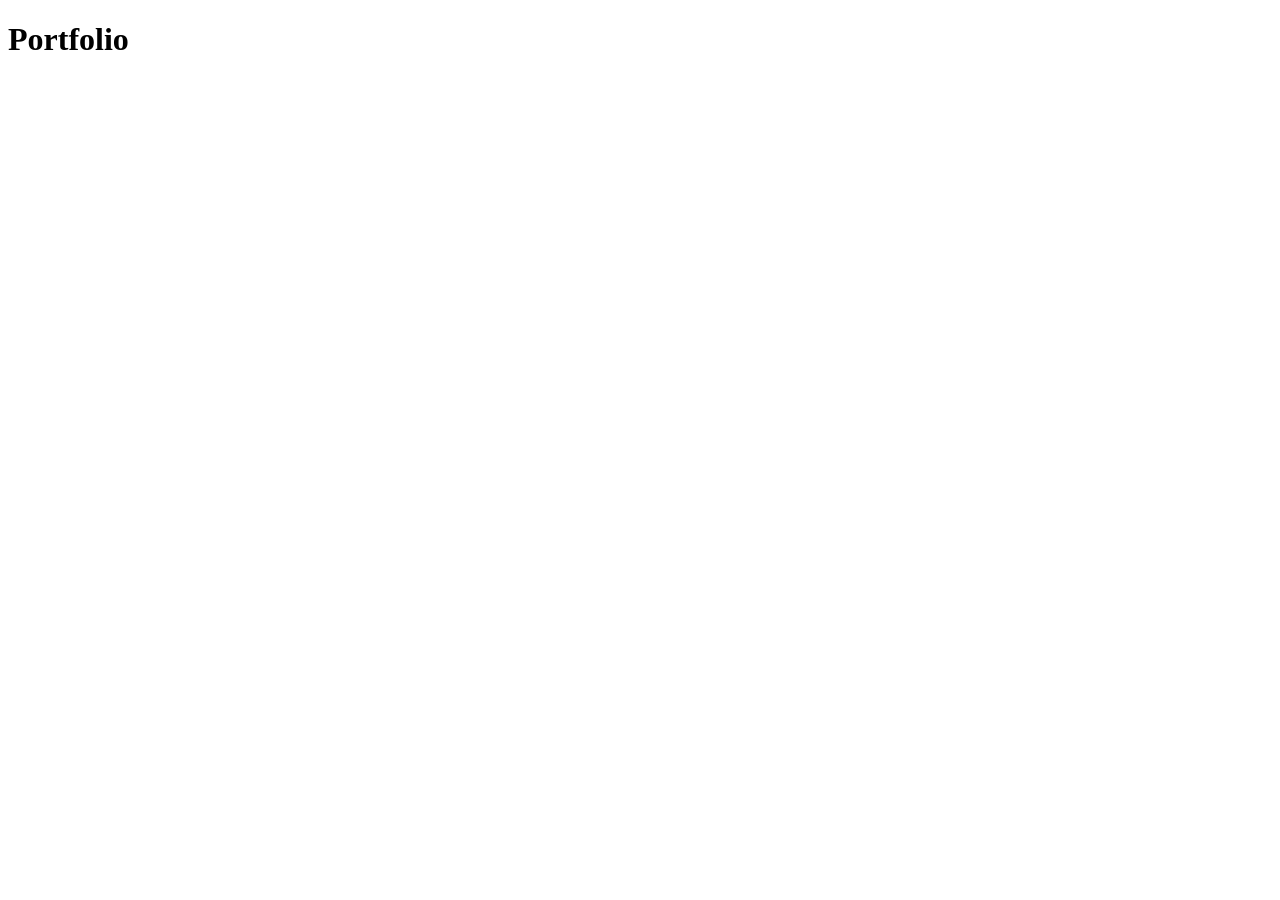
==== index.html @ 0e701edc "added h1" ====
<!DOCTYPE html>
<html>
  <head>
    <title> My First Website</title>
    <!--this is a notes bracket-->
    <meta name="description" content="This is my website">
    <meta name="author" content="Jonathan Padrino">
    <meta name="keywords" content="html, css, java">
    <meta charset="UTF-8">
  </head>
  <body>
<header>
    <h1>Portfolio</h1>
    <nav></nav>
</header>
<main></main>
<footer></footer>
  </body>
</html>
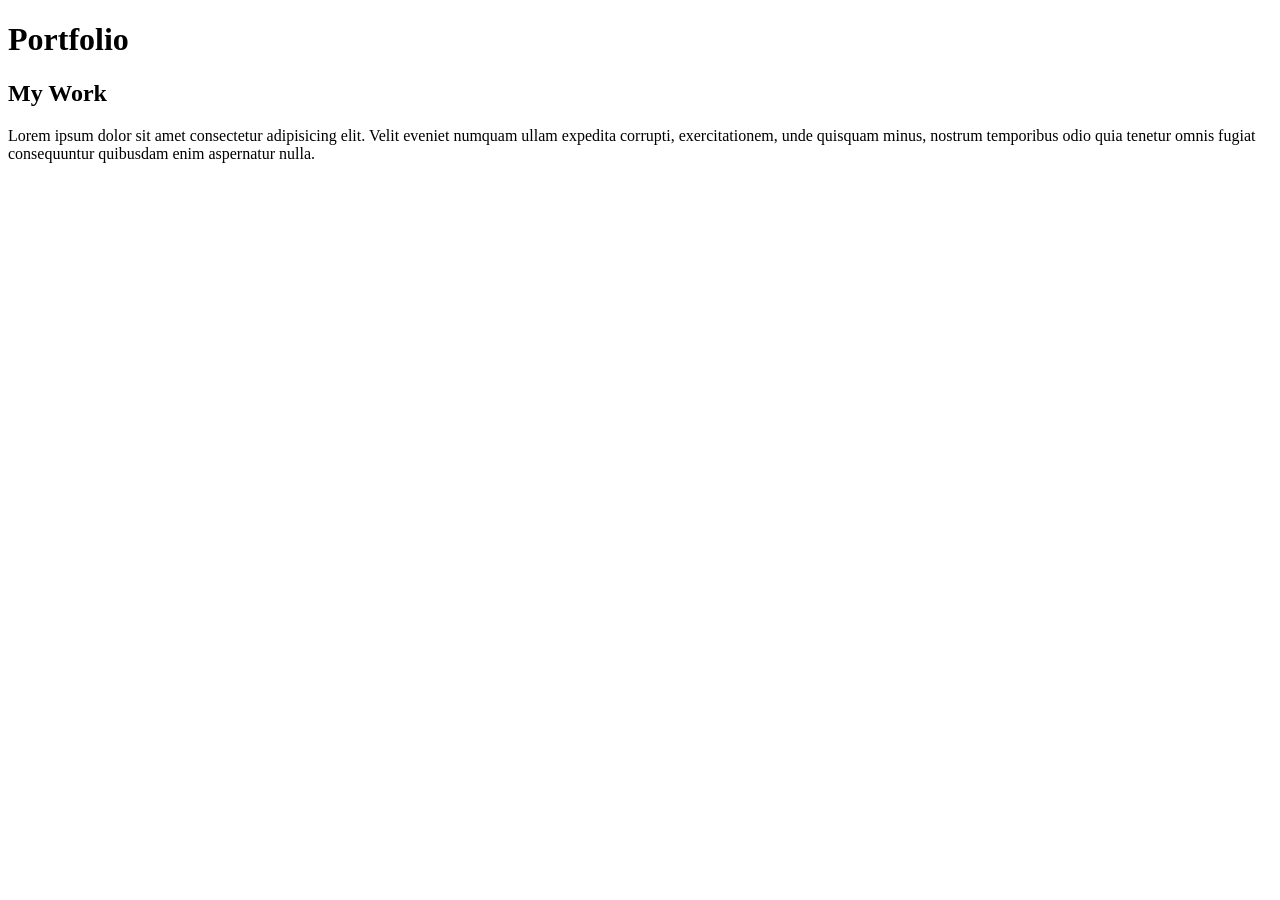
==== commit c7aa125d: "added paragraph" ====
--- a/index.html
+++ b/index.html
@@ -13,7 +13,12 @@
     <h1>Portfolio</h1>
     <nav></nav>
 </header>
-<main></main>
+<main>
+    <section>
+        <h2>My Work</h2>
+        <p>Lorem ipsum dolor sit amet consectetur adipisicing elit. Velit eveniet numquam ullam expedita corrupti, exercitationem, unde quisquam minus, nostrum temporibus odio quia tenetur omnis fugiat consequuntur quibusdam enim aspernatur nulla.</p>
+    </section>
+</main>
 <footer></footer>
   </body>
 </html>
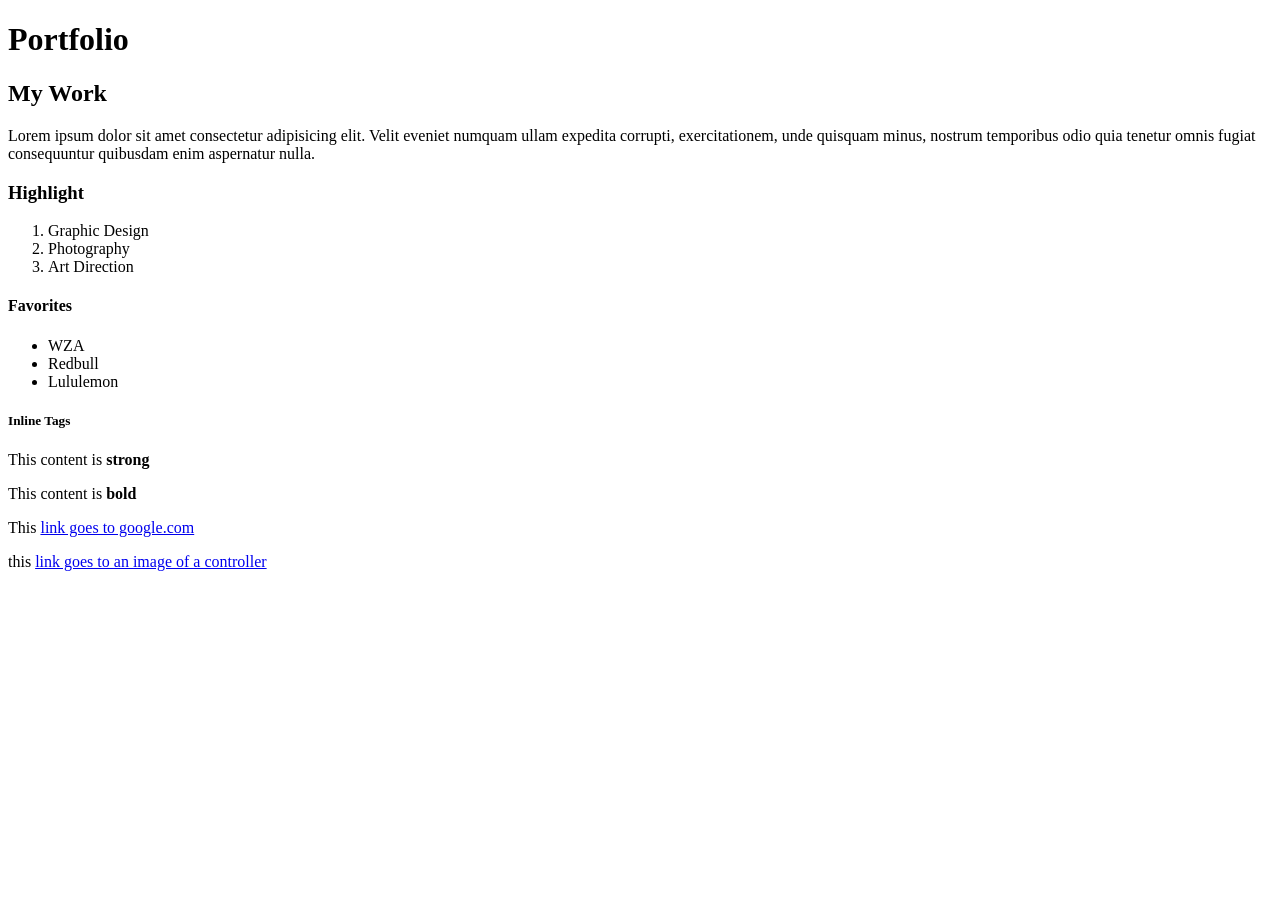
==== commit b49cf1d1: "finished" ====
--- a/index.html
+++ b/index.html
@@ -18,6 +18,30 @@
         <h2>My Work</h2>
         <p>Lorem ipsum dolor sit amet consectetur adipisicing elit. Velit eveniet numquam ullam expedita corrupti, exercitationem, unde quisquam minus, nostrum temporibus odio quia tenetur omnis fugiat consequuntur quibusdam enim aspernatur nulla.</p>
     </section>
+    <section>
+        <h3>Highlight</h3>
+        <ol>
+            <li>Graphic Design</li>
+            <li>Photography</li>
+            <li>Art Direction</li>
+        </ol>
+    </section>
+    <section>
+        <h4>Favorites</h4>
+        <ul>
+            <li>WZA</li>
+            <li>Redbull</li>
+            <li>Lululemon</li>
+        </ul>
+    </section>
+    <section>
+        <h5>Inline Tags</h5>
+        <p>This content is <strong>strong</strong></p>
+        <p>This content is <b>bold</b></p>
+        <p>This <a href="http://www.google.com">link goes to google.com</a></p>
+        <p>this <a href="https://images.pexels.com/photos/4219882/pexels-photo-4219882.jpeg" target="_blank">link goes to an image of a controller</a></p>
+        <p></p>
+    </section>
 </main>
 <footer></footer>
   </body>
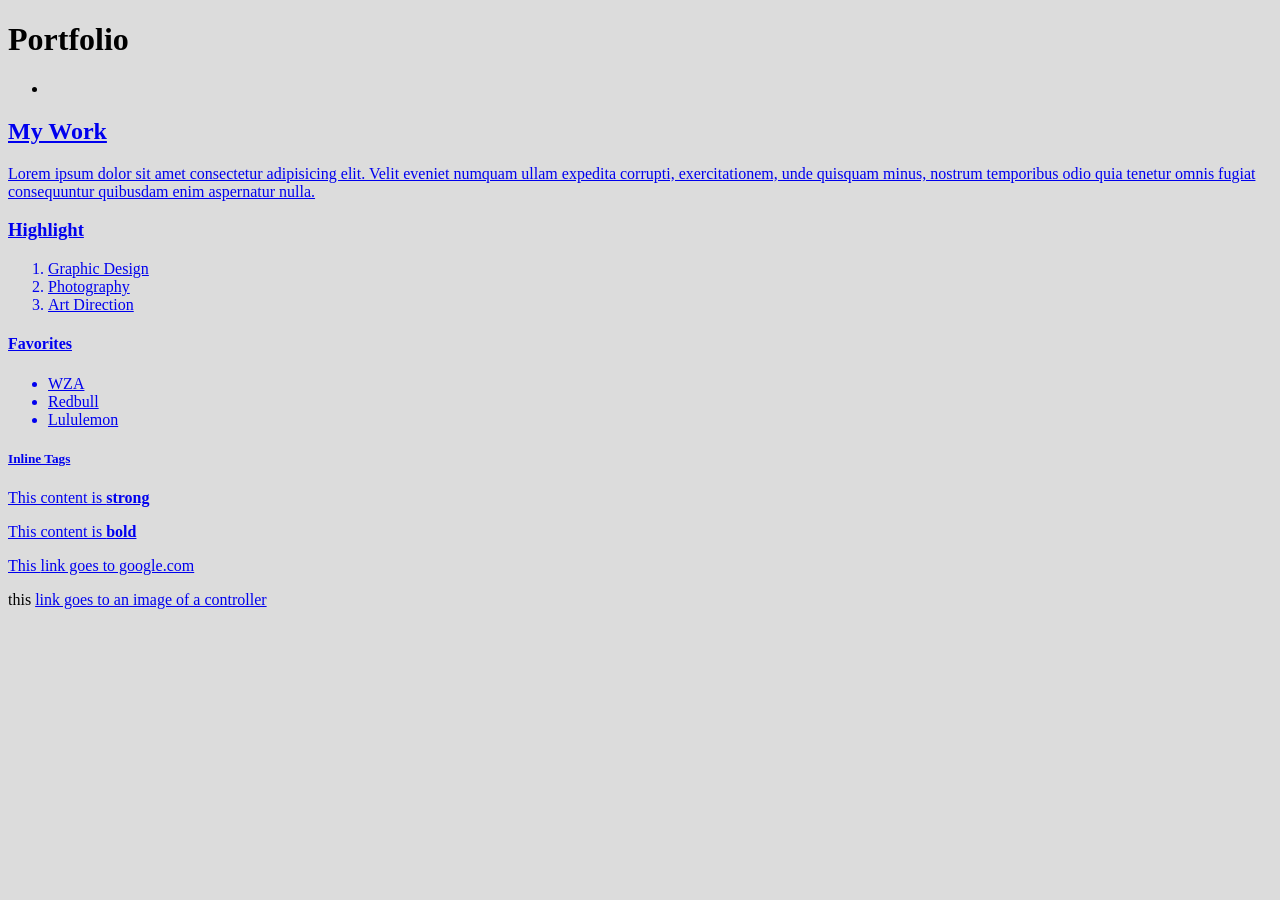
==== commit 72cf7989: "css and color" ====
--- a/index.html
+++ b/index.html
@@ -7,11 +7,19 @@
     <meta name="author" content="Jonathan Padrino">
     <meta name="keywords" content="html, css, java">
     <meta charset="UTF-8">
+    <style>
+       body {background-color: gainsboro;}
+    </style>
+    <link rel="stylesheet" href="css/style.css">
   </head>
   <body>
 <header>
     <h1>Portfolio</h1>
-    <nav></nav>
+    <nav>
+        <ul>
+            <li><a href="#section1"Section 1</li>
+        </ul>
+    </nav>
 </header>
 <main>
     <section>
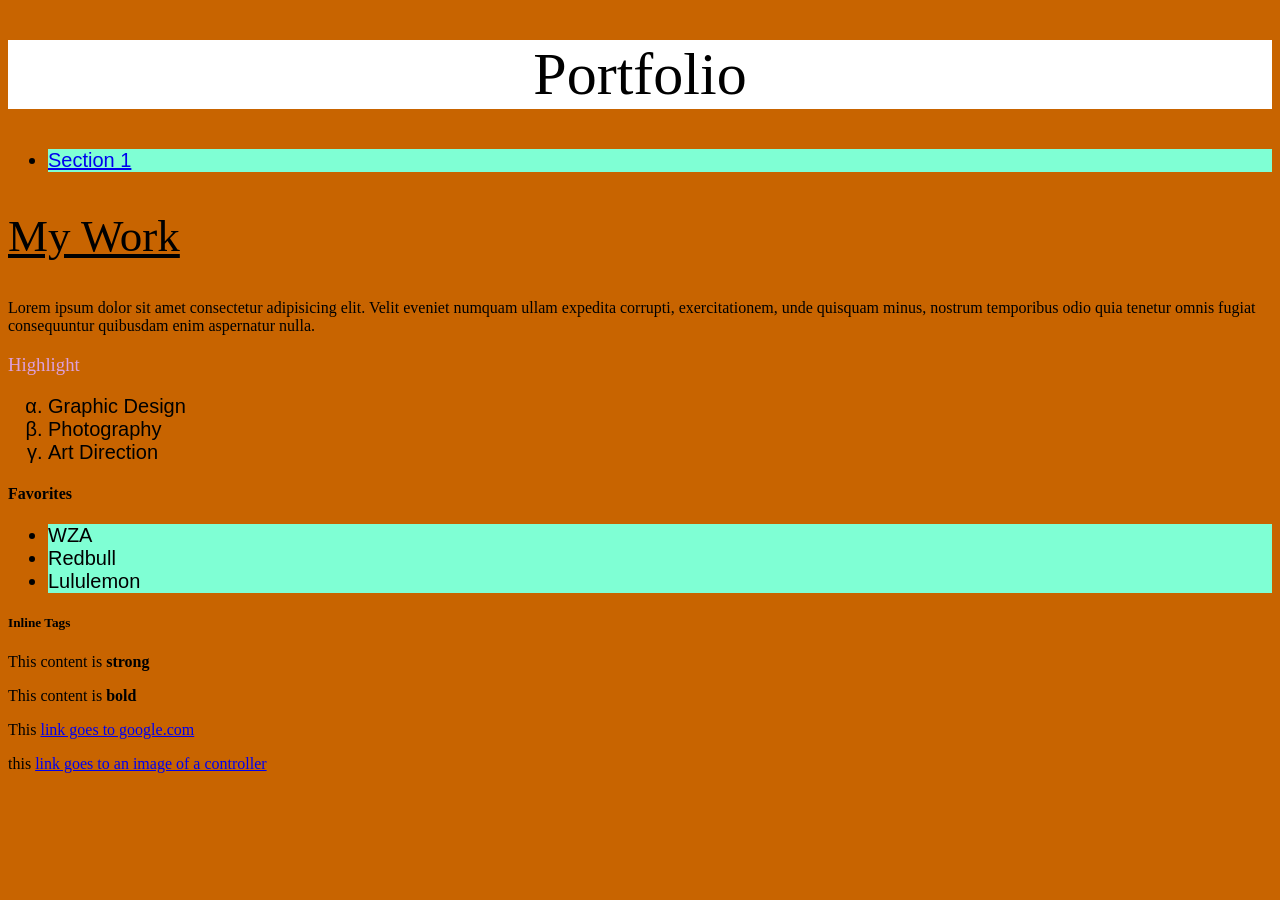
==== commit fa62630b: "Updated" ====
--- a/index.html
+++ b/index.html
@@ -10,19 +10,19 @@
     <style>
        body {background-color: gainsboro;}
     </style>
-    <link rel="stylesheet" href="css/style.css">
+    <link rel="stylesheet" href="style.css">
   </head>
   <body>
 <header>
     <h1>Portfolio</h1>
     <nav>
         <ul>
-            <li><a href="#section1"Section 1</li>
+            <li><a href="#section1">Section 1</a></li>
         </ul>
     </nav>
 </header>
 <main>
-    <section>
+    <section id="section1">
         <h2>My Work</h2>
         <p>Lorem ipsum dolor sit amet consectetur adipisicing elit. Velit eveniet numquam ullam expedita corrupti, exercitationem, unde quisquam minus, nostrum temporibus odio quia tenetur omnis fugiat consequuntur quibusdam enim aspernatur nulla.</p>
     </section>
--- a/style.css
+++ b/style.css
@@ -0,0 +1,39 @@
+@import url('https://fonts.googleapis.com/css2?family=Gotu&family=Raleway:ital,wght@0,100..900;1,100..900&display=swap');
+
+body{
+    background-color: rgb(200, 100, 0, 1.0);
+}
+
+h1,h2,h3{
+    font-family: "roboto", fantasy;
+    font-weight: 200;
+}
+
+h1{
+    background-color: #ffffff;
+    text-align: center;
+    font-size: 60px;
+}
+
+h2 {
+    text-decoration: underline;
+    font-size: 45px;
+}
+
+h3 {color: plum
+
+}
+
+li{
+    font-family: sans-serif;
+    font-size: 20px;
+
+}
+
+ul li{
+    background-color: aquamarine;
+}
+
+ol li{
+    list-style: lower-greek;
+}
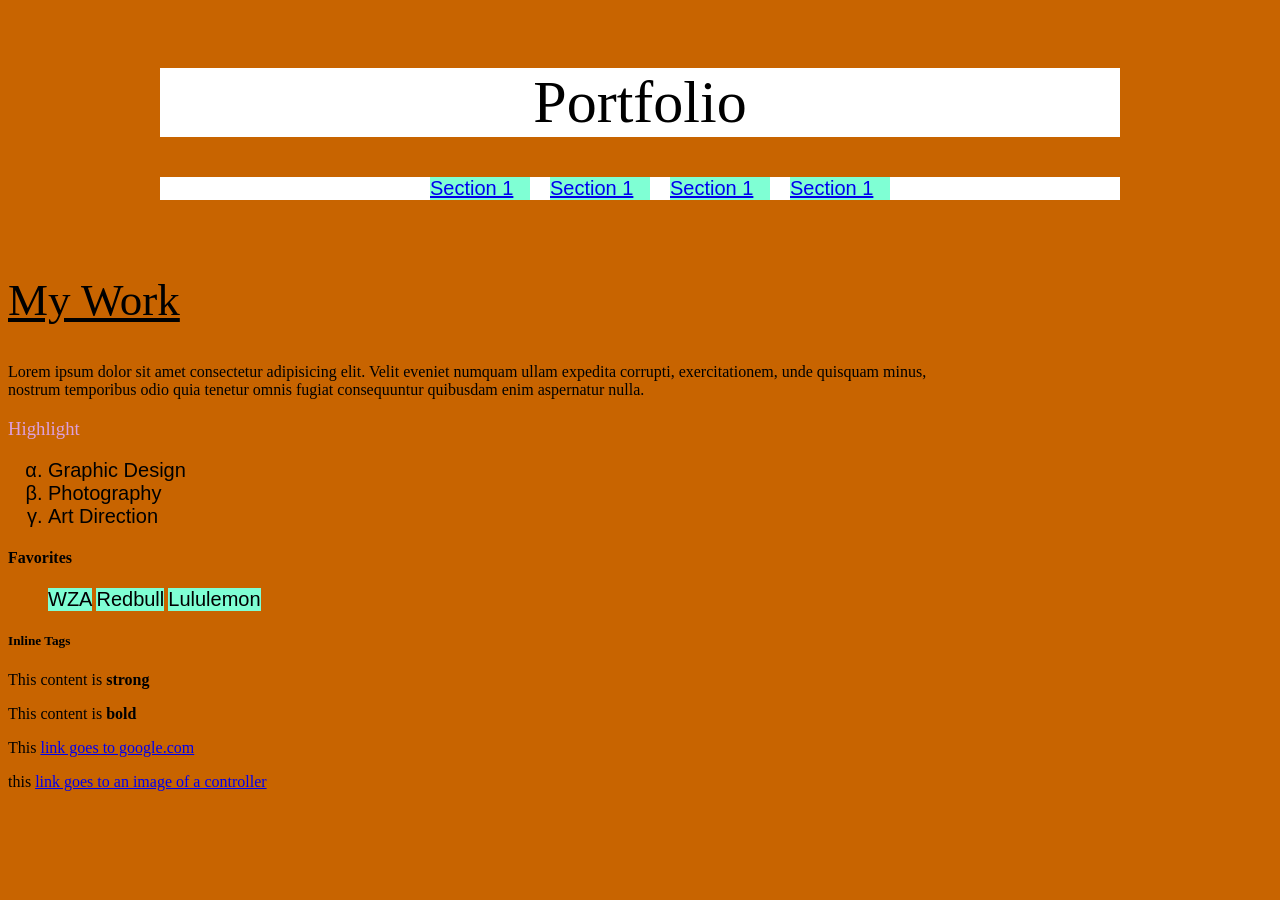
==== commit 5c7a4e56: "css changes" ====
--- a/index.html
+++ b/index.html
@@ -18,6 +18,9 @@
     <nav>
         <ul>
             <li><a href="#section1">Section 1</a></li>
+            <li><a href="#section1">Section 1</a></li>
+            <li><a href="#section1">Section 1</a></li>
+            <li><a href="#section1">Section 1</a></li>
         </ul>
     </nav>
 </header>
@@ -37,11 +40,12 @@
     <section>
         <h4>Favorites</h4>
         <ul>
-            <li>WZA</li>
-            <li>Redbull</li>
-            <li>Lululemon</li>
+            <li class="inline"> WZA</li>
+            <li class="inline"> Redbull</li>
+            <li class="inline"> Lululemon</li>
         </ul>
     </section>
+
     <section>
         <h5>Inline Tags</h5>
         <p>This content is <strong>strong</strong></p>
--- a/style.css
+++ b/style.css
@@ -36,4 +36,68 @@
 
 ol li{
     list-style: lower-greek;
+}
+
+img{
+    width: 200px; 
+   /* height: 300px; */
+    padding: 20px;
+    /*border-width: 10px;
+    border-color: white;
+    border-style: solid;*/
+    border: 10px white solid;
+    margin-top: 10px; /*same 1 line technique for border can be applied here */
+
+}
+
+header {
+width: 960px;
+border: 20px green;
+padding-block: 20px;
+margin-left: auto;
+margin-right: auto;
+}
+
+
+main {
+width: 960px;
+}
+
+
+footer {
+width: 960px;
+}
+
+.inline{
+    display:inline-block;
+}
+
+nav{
+    background-color: white;
+
+
+}
+
+nav ul{
+display: grid;
+grid-template-columns: 100px 100px 100px 100px;
+grid-template-rows: auto;
+gap: 20px;
+justify-content: center;
+
+}
+
+nav ul li{
+list-style: none;
+
+}
+
+nav ul li a{
+
+
+}
+
+nav ul li a:hover{
+
+
 }
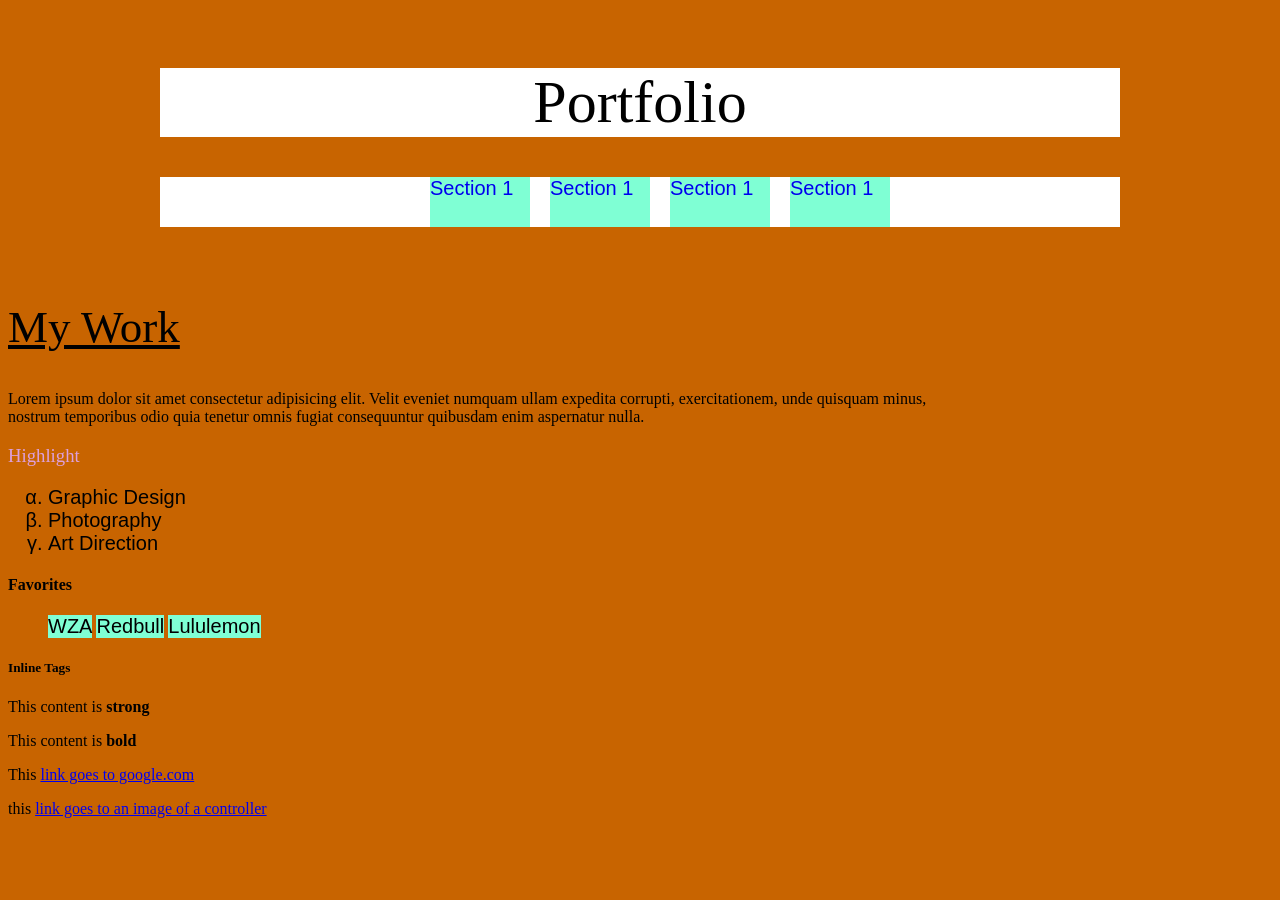
==== commit 7b527a7d: "added java" ====
--- a/index.html
+++ b/index.html
@@ -7,10 +7,19 @@
     <meta name="author" content="Jonathan Padrino">
     <meta name="keywords" content="html, css, java">
     <meta charset="UTF-8">
-    <style>
+  
+  <!--js script-->
+    <script src="js/gs.js" defer></script>   
+    <script src="js/clicking.js" defer></script> 
+ 
+ <style>
        body {background-color: gainsboro;}
     </style>
-    <link rel="stylesheet" href="style.css">
+    <link rel="stylesheet" href="style.css" media="(min-width:800px)">
+
+    <link rel="stylesheet" href="tablet.css" media="(min-width:460px) and (max-width:799px)">
+
+    <link rel="stylesheet" href="mobile.css" media="(max-width:459px)">
   </head>
   <body>
 <header>
--- a/style.css
+++ b/style.css
@@ -81,7 +81,7 @@
 nav ul{
 display: grid;
 grid-template-columns: 100px 100px 100px 100px;
-grid-template-rows: auto;
+grid-template-rows: 50px;
 gap: 20px;
 justify-content: center;
 
@@ -93,11 +93,27 @@
 }
 
 nav ul li a{
-
+text-decoration: none;
 
 }
 
 nav ul li a:hover{
+background-color: blanchedalmond;
+
+}
+
+.bgimage{
+    background-image: url("..images/coffee.jpg");
+}
+
+.imagegallery{
+    display: grid;
+    grid-template-columns: 1fr 1fr 1fr 1fr;
+    grid-template-rows: auto;
+    gap: 20px;
+}
+
+.imagegallery>img{
 
 
 }
--- a/mobile.css
+++ b/mobile.css
@@ -0,0 +1,11 @@
+@import url(style.css);
+
+header, main, footer{
+    width: 375px;
+}
+
+nav ul{
+    grid-template-rows: auto auto auto auto;
+    grid-template-columns: 1fr;
+    height: auto;
+}
